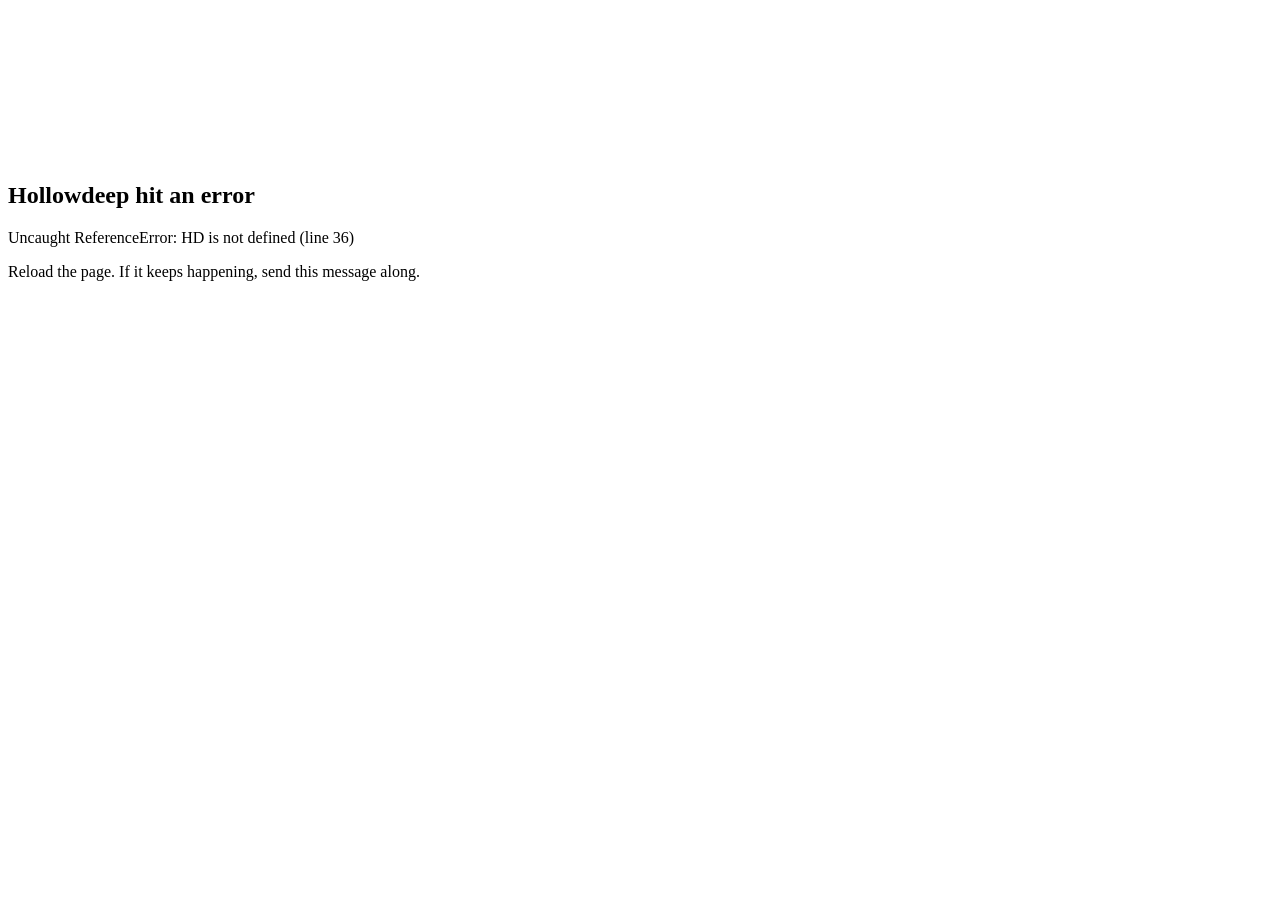
==== src/index.html @ 37924259 "Add files via upload" ====
<!doctype html>
<html lang="en">
<head>
<meta charset="utf-8">
<meta name="viewport" content="width=device-width, initial-scale=1, viewport-fit=cover">
<meta name="theme-color" content="#ece4d4" media="(prefers-color-scheme: light)">
<meta name="theme-color" content="#1f1914" media="(prefers-color-scheme: dark)">
<title>Hollowdeep</title>
<link rel="preconnect" href="https://fonts.googleapis.com">
<link rel="preconnect" href="https://fonts.gstatic.com" crossorigin>
<style>
/*CSS*/
</style>
</head>
<body>
<canvas id="bg" aria-hidden="true"></canvas>
<div id="app"><div class="boot"><p>Loading Hollowdeep.</p></div></div>
<div id="fx" aria-hidden="true"></div>
<svg id="aim" aria-hidden="true"><defs><marker id="aimhead" viewBox="0 0 10 10" refX="4" refY="5" markerWidth="4.2" markerHeight="4.2" orient="auto"><path d="M0 0 10 5 0 10 3 5z"/></marker></defs><path id="aimtrail"/><path id="aimpath" marker-end="url(#aimhead)"/></svg>
<script>
// Show startup errors on the page instead of leaving it blank.
window.HD_FAIL = function (msg) {
  var a = document.getElementById('app');
  var text = String(msg || 'Unknown error').replace(/[&<>]/g, function (c) { return { '&': '&amp;', '<': '&lt;', '>': '&gt;' }[c]; });
  var html = '<div class="boot err"><h2>Hollowdeep hit an error</h2><p>' + text + '</p><p>Reload the page. If it keeps happening, send this message along.</p></div>';
  if (window.HD && window.HD.booted) {
    var bar = document.getElementById('errbar') || document.body.appendChild(document.createElement('div'));
    bar.id = 'errbar'; bar.setAttribute('role', 'alert'); bar.innerHTML = html;
  } else if (a) a.innerHTML = html;
};
window.addEventListener('error', function (e) { window.HD_FAIL(e.message + (e.lineno ? ' (line ' + e.lineno + ')' : '')); });
window.addEventListener('unhandledrejection', function (e) { window.HD_FAIL(e.reason && e.reason.message ? e.reason.message : e.reason); });
</script>
<script>
/*JS*/
HD.boot();
HD.booted = true;
// Fonts load after the game is on screen, so a slow font server can never block it.
(function () {
  var l = document.createElement('link');
  l.rel = 'stylesheet';
  l.href = 'https://fonts.googleapis.com/css2?family=Alegreya:ital,wght@0,400;0,700;1,400&family=Grenze+Gotisch:wght@500;700&display=swap';
  document.head.appendChild(l);
})();
</script>
</body>
</html>
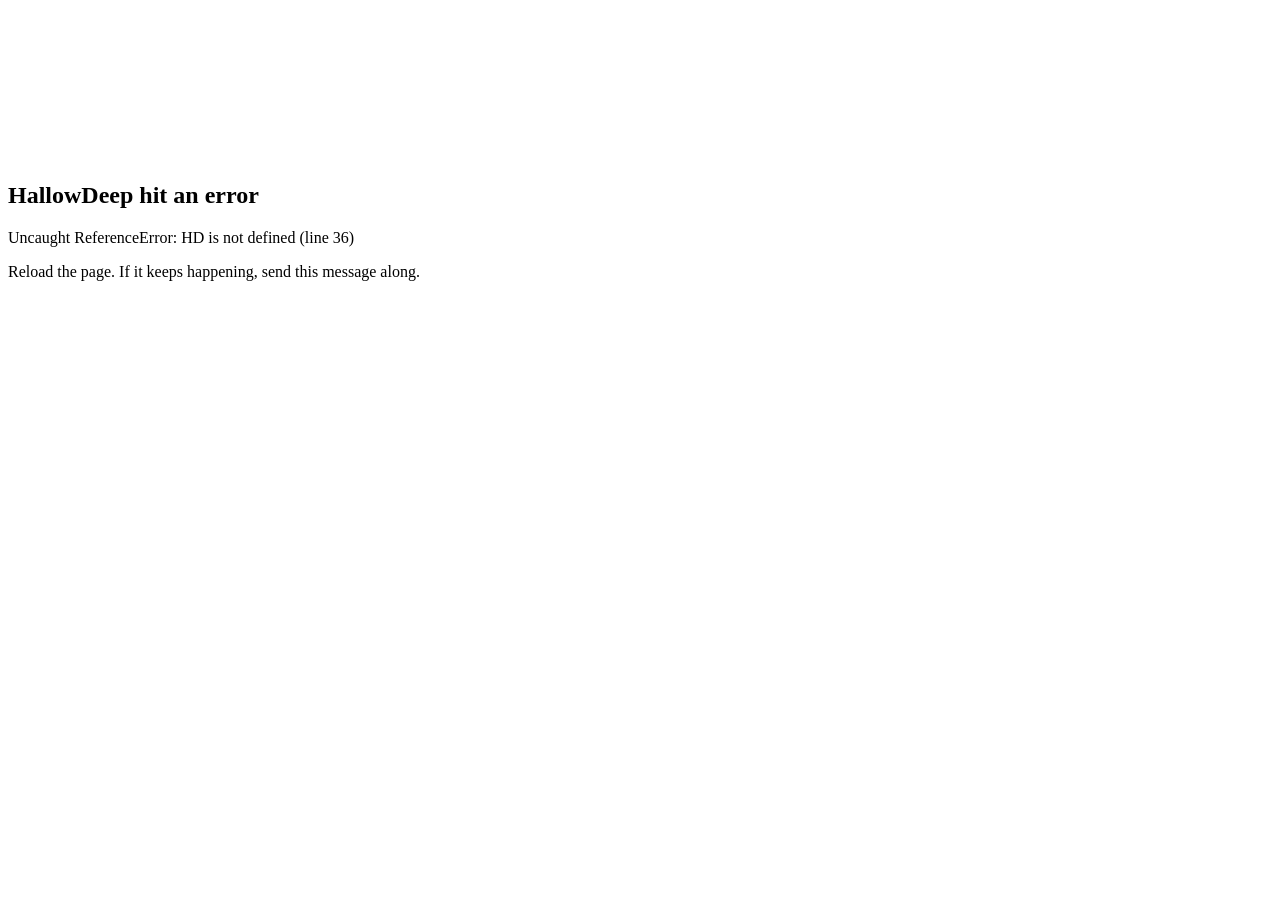
==== commit e7eab2c0: "Rename the game to HallowDeep Use the new name everywhere it is shown: the page title, loading and e" ====
--- a/src/index.html
+++ b/src/index.html
@@ -5,7 +5,7 @@
 <meta name="viewport" content="width=device-width, initial-scale=1, viewport-fit=cover">
 <meta name="theme-color" content="#ece4d4" media="(prefers-color-scheme: light)">
 <meta name="theme-color" content="#1f1914" media="(prefers-color-scheme: dark)">
-<title>Hollowdeep</title>
+<title>HallowDeep</title>
 <link rel="preconnect" href="https://fonts.googleapis.com">
 <link rel="preconnect" href="https://fonts.gstatic.com" crossorigin>
 <style>
@@ -14,7 +14,7 @@
 </head>
 <body>
 <canvas id="bg" aria-hidden="true"></canvas>
-<div id="app"><div class="boot"><p>Loading Hollowdeep.</p></div></div>
+<div id="app"><div class="boot"><p>Loading HallowDeep.</p></div></div>
 <div id="fx" aria-hidden="true"></div>
 <svg id="aim" aria-hidden="true"><defs><marker id="aimhead" viewBox="0 0 10 10" refX="4" refY="5" markerWidth="4.2" markerHeight="4.2" orient="auto"><path d="M0 0 10 5 0 10 3 5z"/></marker></defs><path id="aimtrail"/><path id="aimpath" marker-end="url(#aimhead)"/></svg>
 <script>
@@ -22,7 +22,7 @@
 window.HD_FAIL = function (msg) {
   var a = document.getElementById('app');
   var text = String(msg || 'Unknown error').replace(/[&<>]/g, function (c) { return { '&': '&amp;', '<': '&lt;', '>': '&gt;' }[c]; });
-  var html = '<div class="boot err"><h2>Hollowdeep hit an error</h2><p>' + text + '</p><p>Reload the page. If it keeps happening, send this message along.</p></div>';
+  var html = '<div class="boot err"><h2>HallowDeep hit an error</h2><p>' + text + '</p><p>Reload the page. If it keeps happening, send this message along.</p></div>';
   if (window.HD && window.HD.booted) {
     var bar = document.getElementById('errbar') || document.body.appendChild(document.createElement('div'));
     bar.id = 'errbar'; bar.setAttribute('role', 'alert'); bar.innerHTML = html;
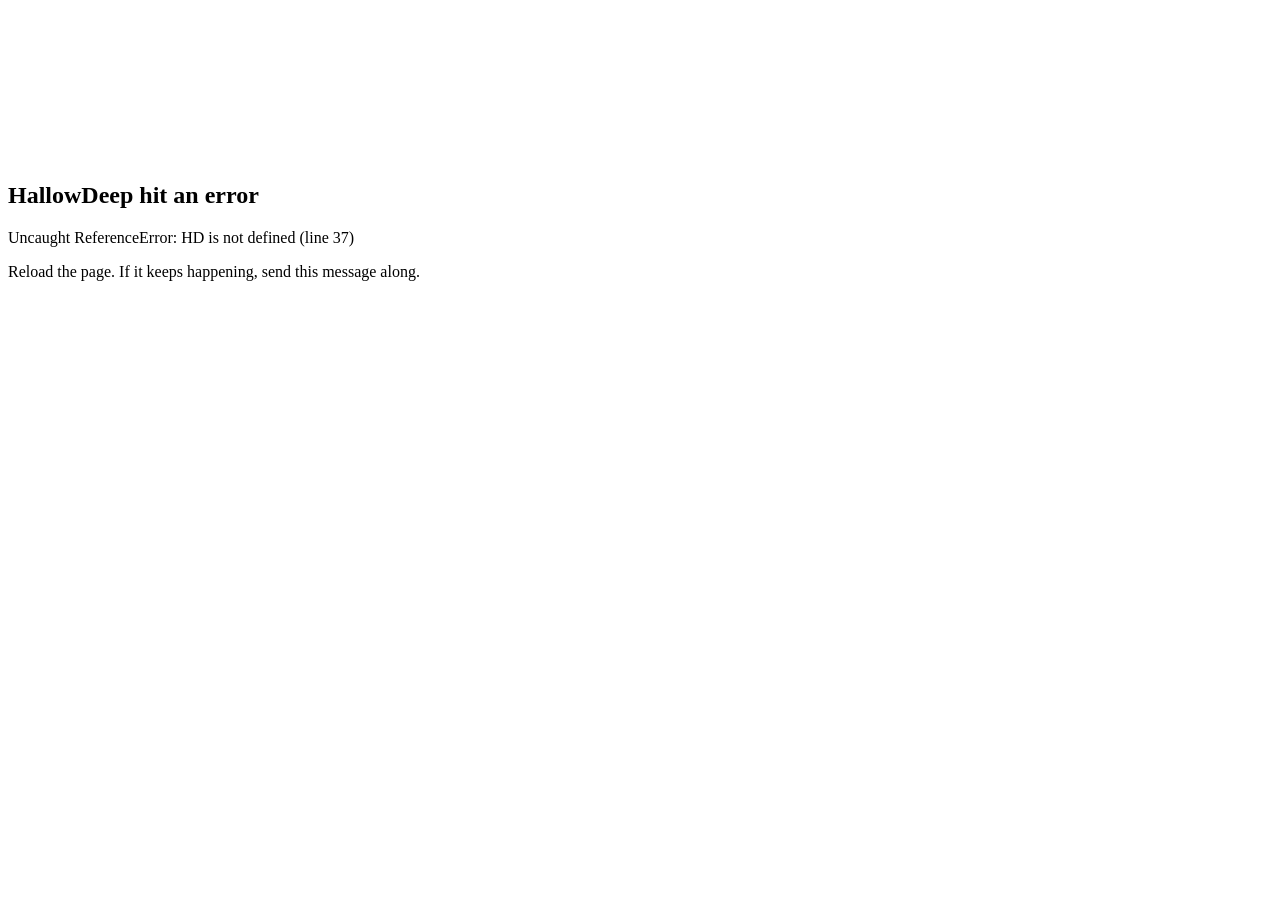
==== commit d1850464: "Added act scenery and music" ====
--- a/src/index.html
+++ b/src/index.html
@@ -13,6 +13,7 @@
 </style>
 </head>
 <body>
+<div id="scene" aria-hidden="true"></div>
 <canvas id="bg" aria-hidden="true"></canvas>
 <div id="app"><div class="boot"><p>Loading HallowDeep.</p></div></div>
 <div id="fx" aria-hidden="true"></div>
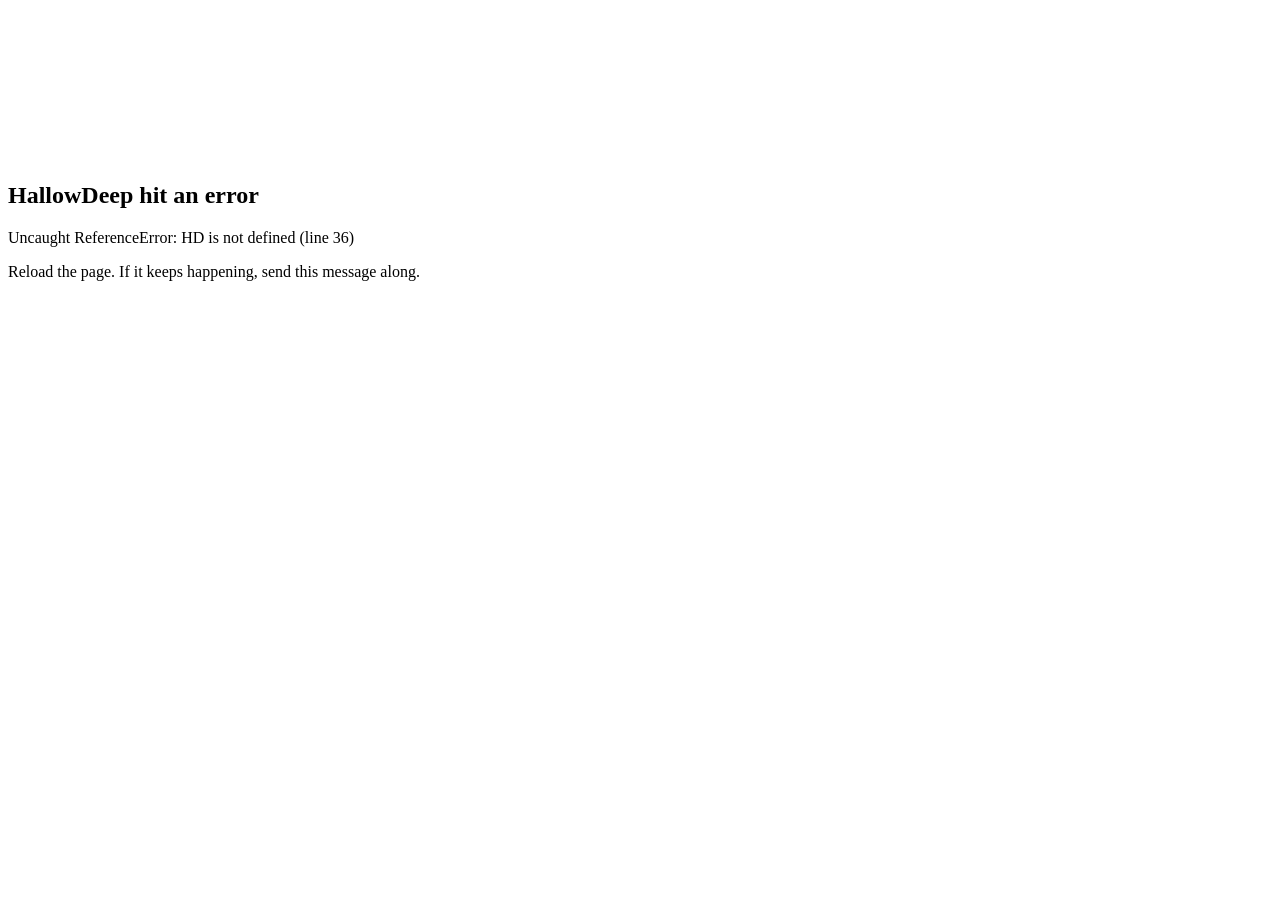
==== commit 611768bf: "Reverted act scenery and co-op cursor changes" ====
--- a/src/index.html
+++ b/src/index.html
@@ -13,7 +13,6 @@
 </style>
 </head>
 <body>
-<div id="scene" aria-hidden="true"></div>
 <canvas id="bg" aria-hidden="true"></canvas>
 <div id="app"><div class="boot"><p>Loading HallowDeep.</p></div></div>
 <div id="fx" aria-hidden="true"></div>
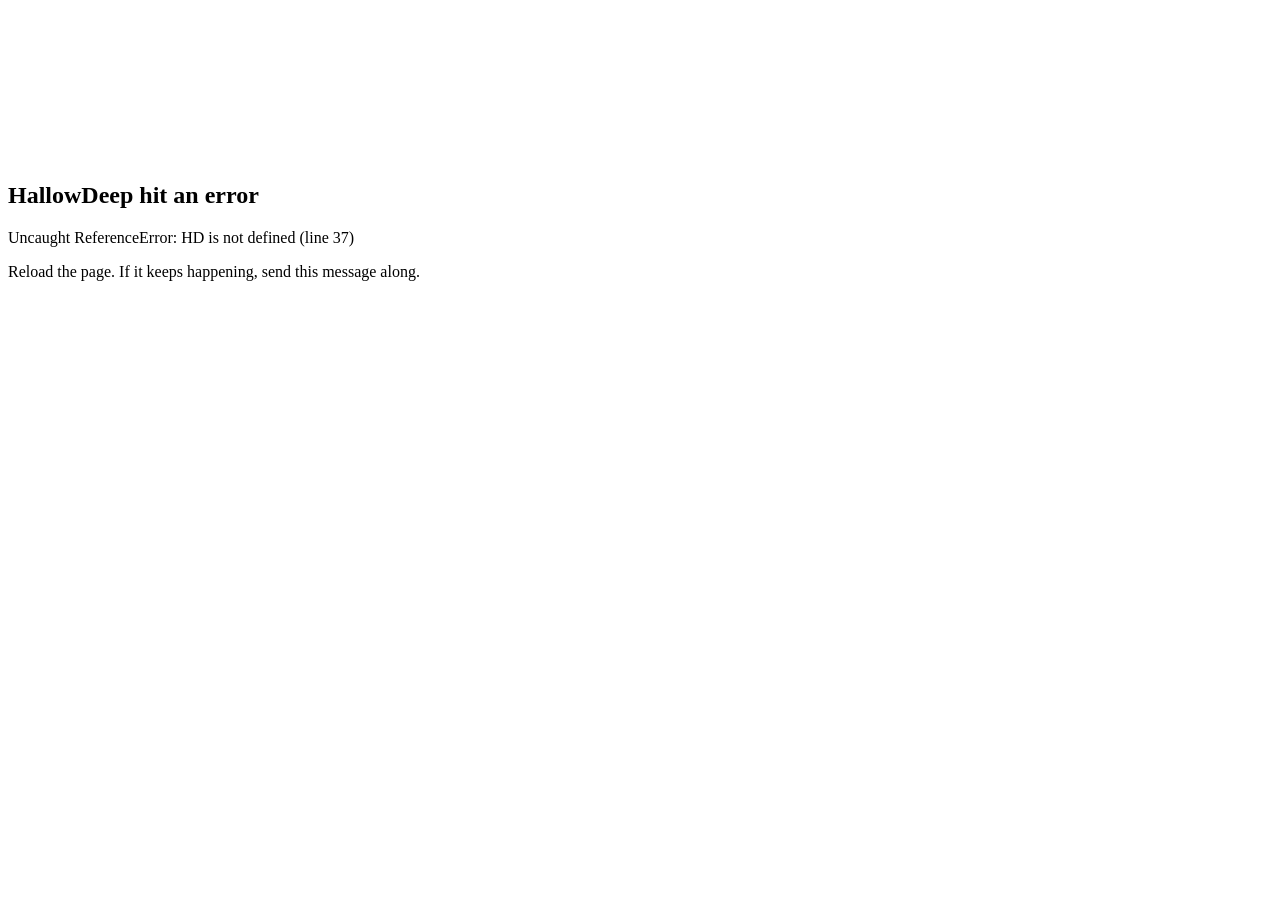
==== commit 31a89dfe: "Re-added act scenery and co-op cursor changes" ====
--- a/src/index.html
+++ b/src/index.html
@@ -13,6 +13,7 @@
 </style>
 </head>
 <body>
+<div id="scene" aria-hidden="true"></div>
 <canvas id="bg" aria-hidden="true"></canvas>
 <div id="app"><div class="boot"><p>Loading HallowDeep.</p></div></div>
 <div id="fx" aria-hidden="true"></div>
